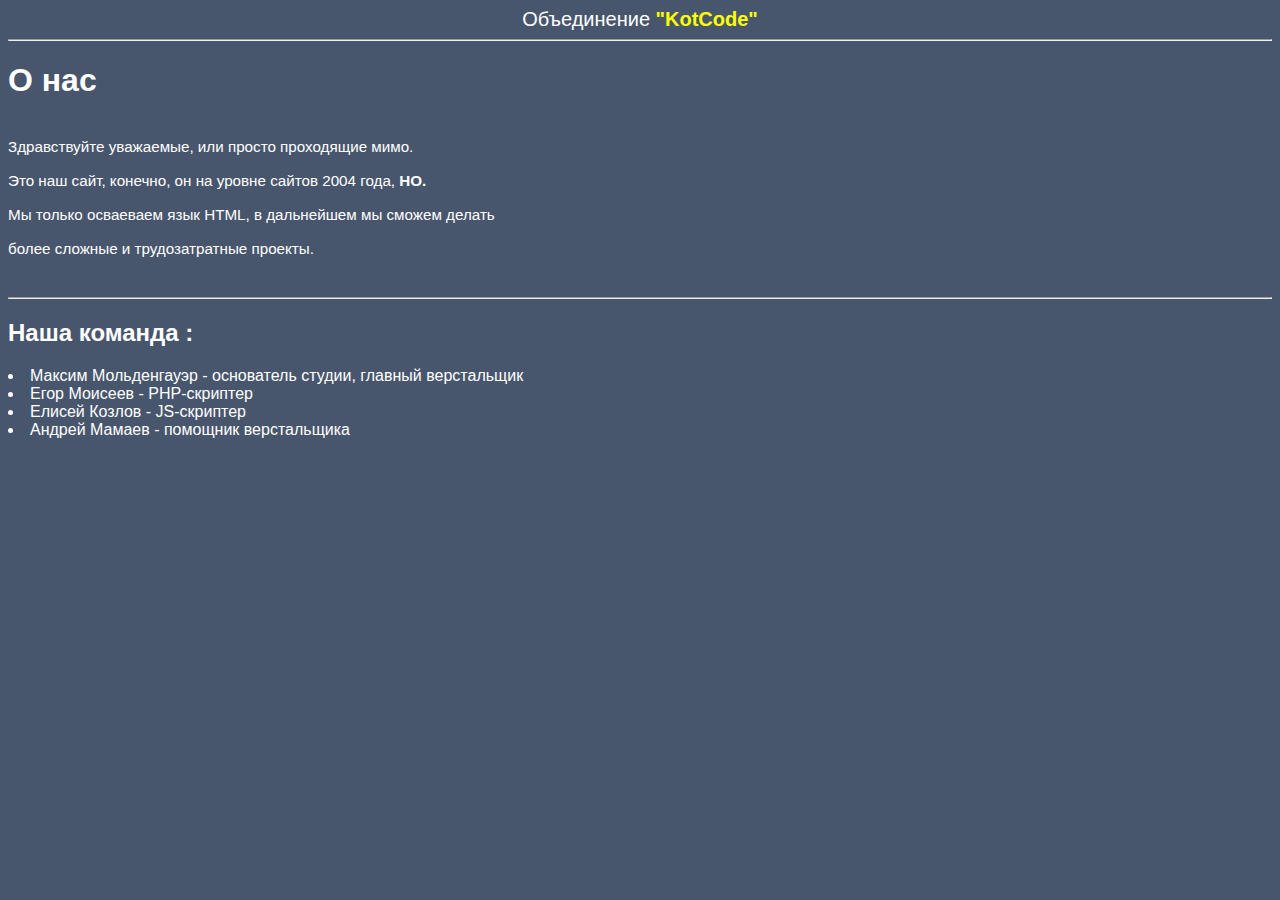
==== index.html @ c3c9d05e "dd" ====
<html>
  <head>
    <meta charset="utf-8">
    <link rel="stylesheet" type="text/css" href="css/style.css">
       <center>
   <div class="heading"
   <h1>Объединение <div1 class ="kot"><strong>"KotCode"</strong></div1></h1></div>
   <hr></hr>
   </center>
   <body>
     <div class="about"><h1>О нас</h1></div>
     <div class="info"><p class="dline"><br>Здравствуйте уважаемые, или просто проходящие мимо.</br>
<br>Это наш сайт, конечно, он на уровне сайтов 2004 года, <strong>НО.</strong></br>
<br>Мы только осваеваем язык HTML, в дальнейшем мы сможем делать</br>
<br>более сложные и трудозатратные проекты.</p></br></div>
<hr></hr>
  <div class="about1">
    <h2>Наша команда :</h2>
  </div>
      <div class="list"
    <ul>
        <li>Максим Мольденгауэр - основатель студии, главный верстальщик</li>
        <li>Егор Моисеев  - PHP-скриптер</li>
        <li>Елисей Козлов  - JS-скриптер</li>
        <li>Андрей Мамаев  - помощник верстальщика</li>
    </ul>
    </body>
---- css/style.css ----
.list {
    font-family:'Arial';
    margin-bottom: inherit;
    color:white;
  }
   .kot {
     font-family:'Arial';
     margin-bottom: inherit;
     color:yellow;

  }
  .heading {
    font-family:'Arial';
    font-size:125%;
    color:white;
  }
  .about {
    font-family:'Arial';
    margin-bottom: inherit;
    color:white;
  }
  .about1 {
    font-family:'Arial';
    margin-bottom: inherit;
    color:white;
  }

 body {
   background-color:#48566d;
 }
 .info {
   font-family:'Arial';
   font-size:95%;
   color:white;
 }
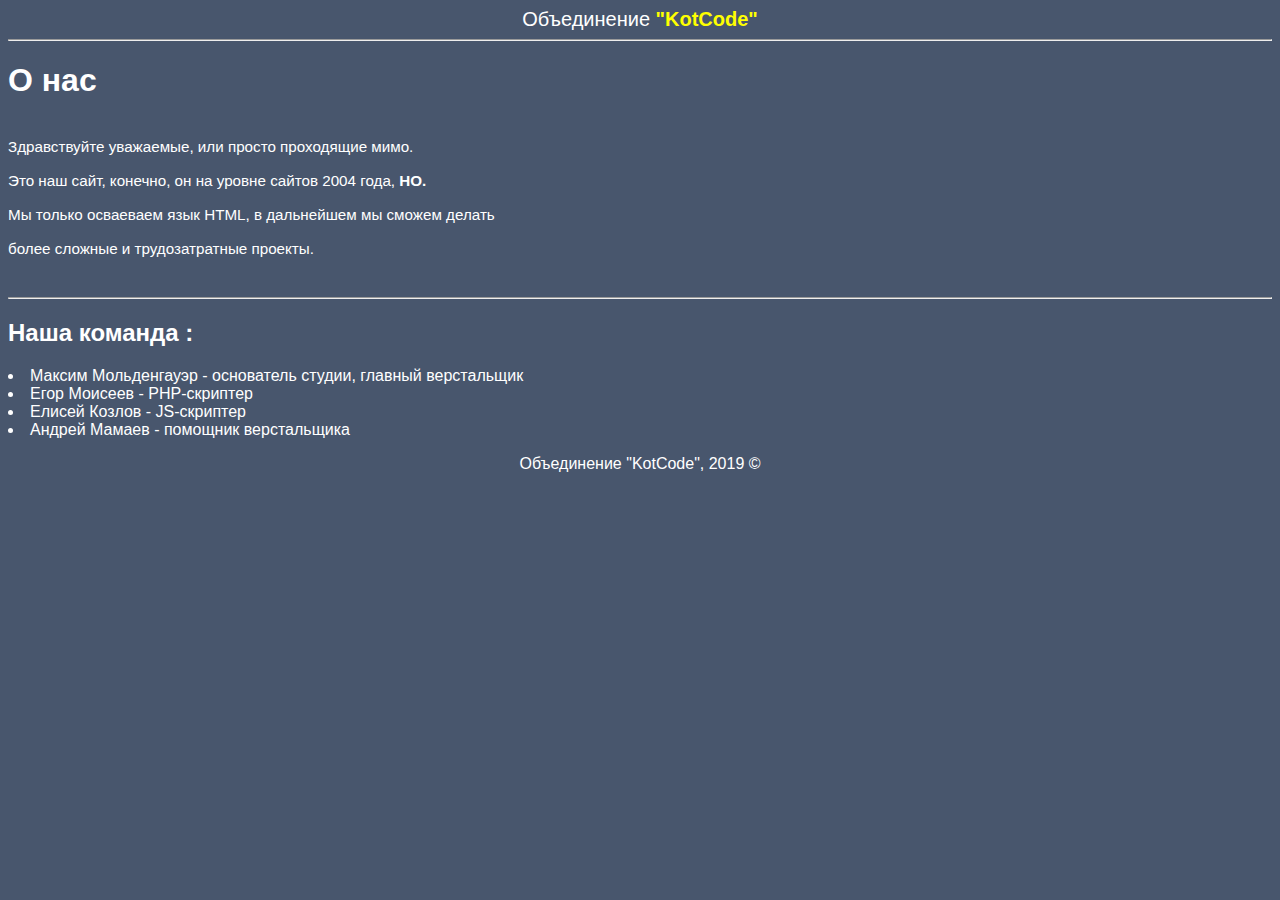
==== commit 32c8dd72: "ghjghgjh" ====
--- a/index.html
+++ b/index.html
@@ -25,3 +25,10 @@
         <li>Андрей Мамаев  - помощник верстальщика</li>
     </ul>
     </body>
+  <footer>
+ <center>
+   <div class="copyright">
+     <p>Объединение "KotCode", 2019 ©</p>
+   </div>
+    </center>
+</footer>
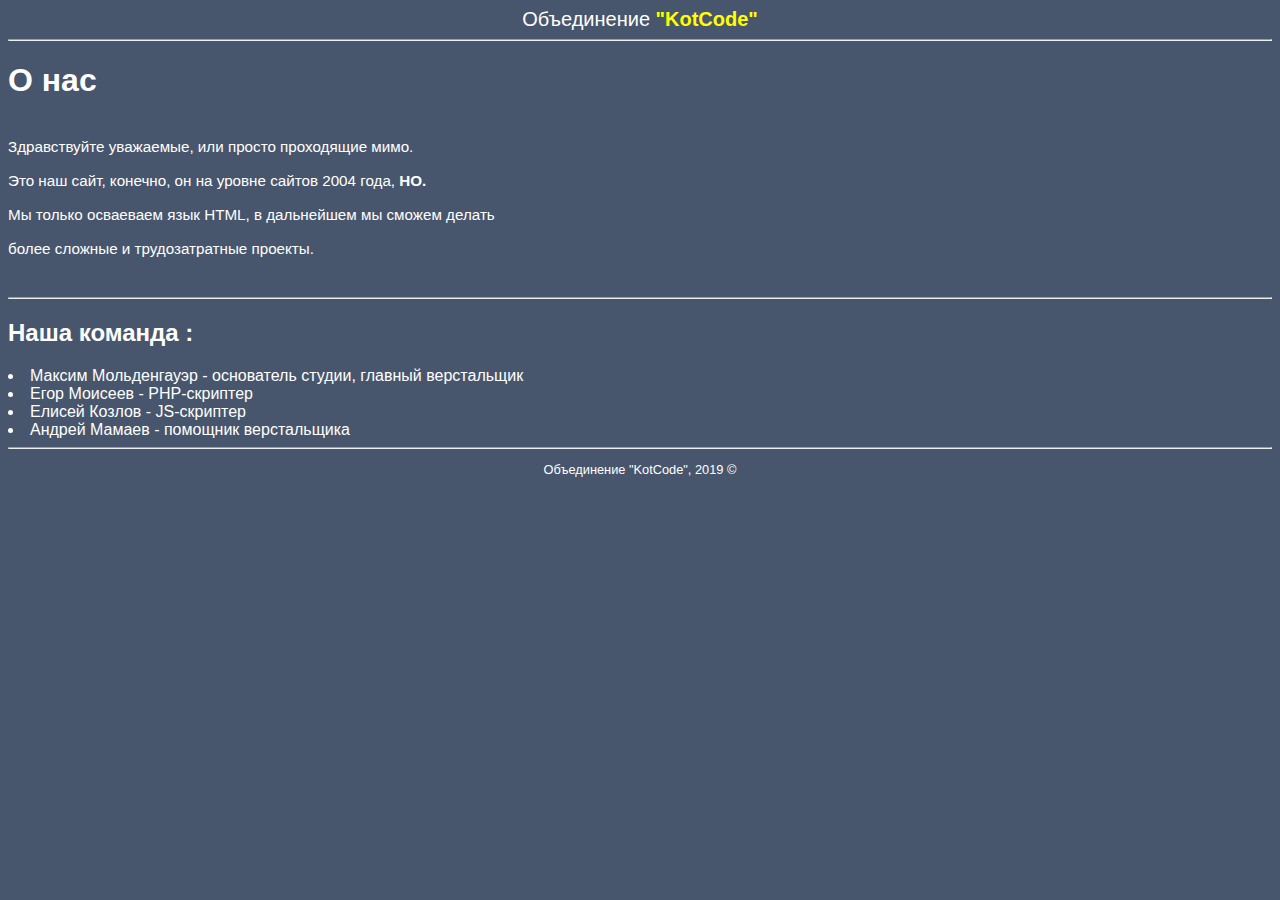
==== commit 054a7e11: "Update index.html" ====
--- a/index.html
+++ b/index.html
@@ -26,6 +26,7 @@
     </ul>
     </body>
   <footer>
+    <hr></hr>
  <center>
    <div class="copyright">
      <p>Объединение "KotCode", 2019 ©</p>
--- a/css/style.css
+++ b/css/style.css
@@ -33,3 +33,8 @@
    font-size:95%;
    color:white;
  }
+.copyright {
+   font-family:'Arial';
+   font-size:80%;
+   color:white;
+ }
